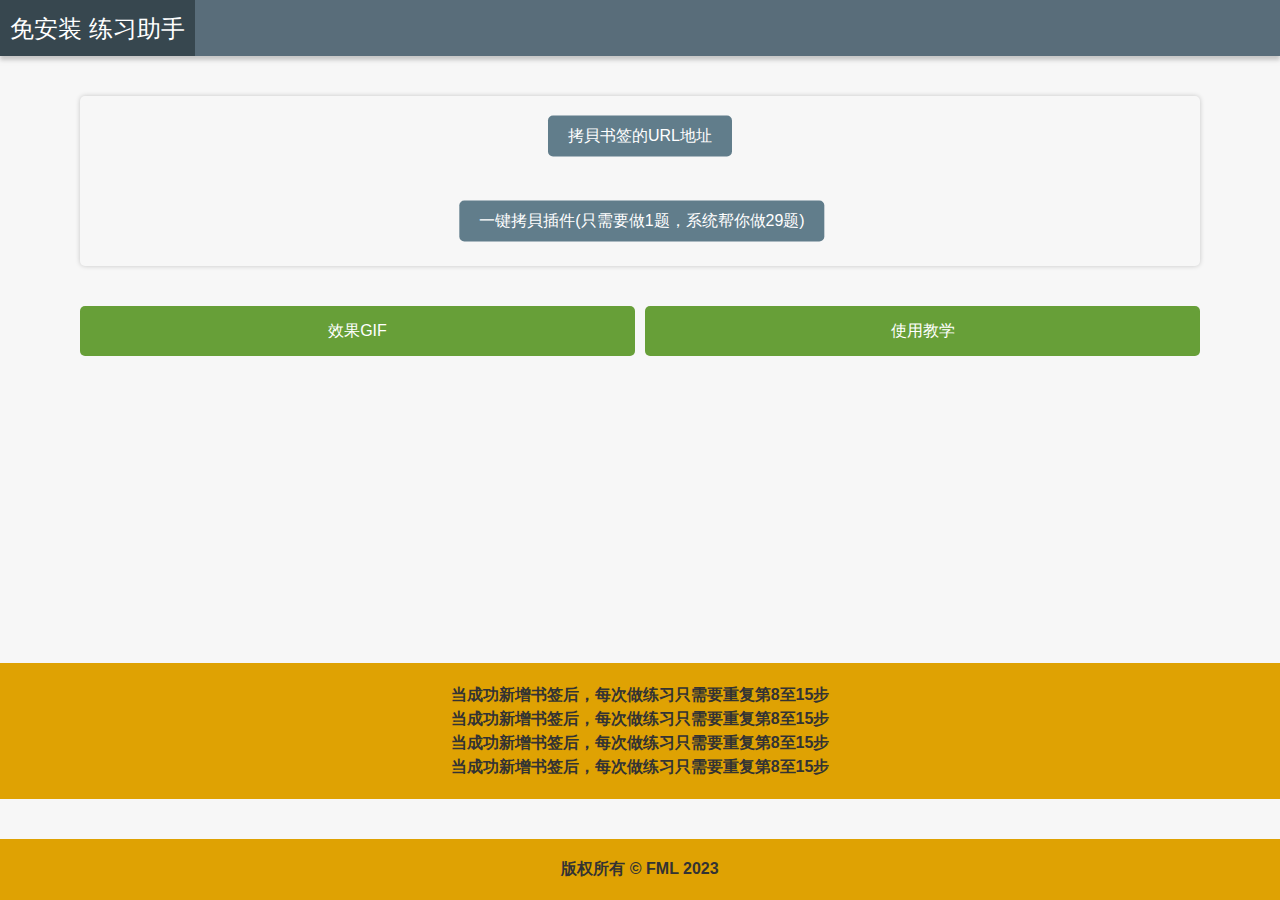
==== index.html @ 73ffdc84 "Add files via upload" ====
<!DOCTYPE html>
<html>

<head>
	<title>教学</title>
	<meta charset="UTF-8">
	<meta name="viewport" content="width=device-width, initial-scale=1, maximum-scale=0, user-scalable=0">
	<link rel="stylesheet" href="style.css">
	<link rel="stylesheet" href="assets/libs/cute-alert/style.css">
	<script src="script.js"></script>
	<script src="assets/libs/cute-alert/cute-alert.js"></script>
</head>

<body class="overflow-hidden">
	<div class="header">
		<a href="index.html">
			<div class="title">免安装 练习助手</div>
		</a>
	</div>
	<div class="site-content">
		<div class="wrapper">
			<div class="imgBorder">
				<div>
					<button id="bookmarkScript" class="copy-button center gradient-loop" href="">拷貝书签的URL地址</button>
				</div>
				<div>
					<button id="mainScript" class="copy-button center gradient-loop">一键拷貝插件(只需要做1题，系统帮你做29题)</button>
				</div>
			</div>
			<div class="inline-block-btn">
				<button class="gifBtn" onclick="window.location.href='preGif.html'">效果GIF</button>
				<button class="tutBtn" onclick="window.location.href='tut.html'">使用教学</button>
			</div>
		</div>
	</div>
	<div class="footerWraper">
		<footer>
			<p class="footer">
				当成功新增书签后，每次做练习只需要重复第8至15步<br>
				当成功新增书签后，每次做练习只需要重复第8至15步<br>
				当成功新增书签后，每次做练习只需要重复第8至15步<br>
				当成功新增书签后，每次做练习只需要重复第8至15步<br>
			</p>
			<div class="footer">版权所有 © FML 2023</div>
		</footer>
	</div>
</body>

</html>
---- style.css ----
.overflow-hidden {
    overflow: hidden;
}

.header {
    overflow: hidden;
    background-color: rgb(89, 109, 122);
    height: 56px;
    box-shadow: 0 4px 4px rgba(150, 150, 150, 0.5);
}

.title {
    font-size: 24px;
    padding-left: 20px;
    color: rgb(255, 255, 255);
    background-color: rgb(55, 71, 79);
    display: inline-block;
    padding: 15px 10px;
    line-height: 1.2;
    box-sizing: border-box;
}

.site-content {
    flex: 1 0 auto;
}

.center {
    position: relative;
    top: 50%;
    left: 50%;
    transform: translate(-50%, -50%);
}

#bookmarkme,
#bookmarkScript {
    background-color: rgb(97, 125, 139);
    /* Green */
    border: none;
    color: white;
    padding: 10px 20px;
    text-align: center;
    text-decoration: none;
    display: inline-block;
    font-size: 16px;
    margin: 4px 2px;
    cursor: pointer;
    margin: 40px 0;
}


.copy-button {
    background-color: rgb(97, 125, 139);
    /* Green */
    border: none;
    color: white;
    padding: 10px 20px;
    text-align: center;
    text-decoration: none;
    display: inline-block;
    font-size: 16px;
    margin: 4px 2px;
    cursor: pointer;
}

/* Define the animation */
@keyframes gradient-loop {
    0% {
        background-color: rgb(255, 0, 0);
    }

    25% {
        background-color: rgb(255, 255, 0);
    }

    50% {
        background-color: rgb(0, 255, 0);
    }

    75% {
        background-color: rgb(0, 255, 255);
    }

    100% {
        background-color: rgb(255, 0, 255);
    }
}

/* Apply the animation to the element */
/*.gradient-loop {
              animation: gradient-loop 5s linear infinite;
          }*/
/* Color scheme */
:root {
    --primary-color: rgb(103, 159, 56);
    --secondary-color: rgb(223, 162, 3);
    --text-color: #333;
    --background-color: #F7F7F7;
}

body {
    font-family: Arial, sans-serif;
    font-size: 16px;
    color: var(--text-color);
    background-color: var(--background-color);
    margin: 0;
    padding: 0;
}

h1 {
    font-size: 36px;
    font-weight: bold;
    text-align: center;
    margin: 40px 0;
    color: var(--primary-color);
}

h2 {
    font-size: 24px;
    font-weight: bold;
    margin: 20px 0;
    color: var(--primary-color);
}

p {
    line-height: 1.5;
    margin: 10px 0;
}

a {
    font-size: 20px;
    color: var(--primary-color);
    text-decoration: none;
    border-bottom: 2px solid var(--primary-color);
    transition: color 0.2s ease-in-out, border-bottom-color 0.2s ease-in-out !important;
}

a:hover {
    color: var(--secondary-color);
    border-bottom-color: var(--secondary-color);
}

button {
    background-color: var(--primary-color);
    color: #fff;
    border: none;
    padding: 10px 20px;
    font-size: 16px;
    border-radius: 5px;
    cursor: pointer;
    transition: background-color 0.2s ease-in-out;
}

button:hover {
    background-color: rgb(125, 140, 150) !important;
}

.inline-block-btn {
    display: flex;
    padding-top: 40px;
    justify-content: space-between;
}

.gifBtn,
.tutBtn {
    flex: 1;
    height: 50px;
    width: 100%;
    margin-right: 10px;
}

.tutBtn {
    margin-right: 0;
}


.wrapper {
    max-width: 1200px;
    margin: 0 auto;
    padding: 40px;
    box-sizing: border-box;
    flex: 1 0 auto;
}

.image-container {
    display: flex;
    flex-wrap: wrap;
    justify-content: center;
    gap: 20px;
    margin: 40px 0;
}

.imgBorder {
    border-radius: 5px;
    box-shadow: 0 0 5px rgba(0, 0, 0, 0.2);
    overflow: hidden;
    position: relative;
}

.imgBorder img {
    display: block;
    width: 100%;
    height: auto;
    object-fit: cover;
    transition: transform 0.2s ease-in-out;
}

.caption {
    text-align: center;
    font-size: 20px;
    font-weight: bold;
    position: absolute;
    bottom: 0;
    left: 0;
    width: 100%;
    padding: 10px;
    background-color: rgba(255, 255, 255, 0.8);
}

.footerWraper {
    position: absolute;
    left: 0;
    right: 0;
    bottom: 0;
    overflow: hidden;
}

.footer {
    width: 100%;
    font-size: 16px;
    color: var(--text-color);
    text-align: center;
    margin-top: 40px;
    padding-bottom: 20px;
    padding-top: 20px;
    font-weight: bold;
    background-color: var(--secondary-color);
}

.preGif {
    display: block;
    margin: auto;
    max-width: 320px;
}

@media only screen and (max-width: 768px) {
    .wrapper {
        width: 100%;
    }

    h1 {
        font-size: 24px;
        margin: 20px 0;
    }

    h2 {
        font-size: 20px;
        margin: 10px 0;
    }

    button {
        font-size: 14px;
        padding: 8px 16px;
    }
}
---- assets/libs/cute-alert/style.css ----
@import url('https://fonts.googleapis.com/css2?family=Open+Sans:wght@300;400;600;700&display=swap');
@import url('https://fonts.googleapis.com/css2?family=Dosis:wght@800&display=swap');

.alert-wrapper {
  display: flex;
  width: 100%;
  height: 100%;
  align-items: center;
  justify-content: center;
  margin: 0px auto;
  padding: 0px auto;
  left: 0;
  top: 0;
  overflow: hidden;
  position: fixed;
  background: rgb(0, 0, 0, 0.3);
  z-index: 999999;
}

@keyframes open-frame {
  0% {
    transform: scale(1);
  }
  25% {
    transform: scale(0.95);
  }
  50% {
    transform: scale(0.97);
  }
  75% {
    transform: scale(0.93);
  }
  100% {
    transform: scale(1);
  }
}

.alert-frame {
  background: #fff;
  min-height: 400px;
  width: 300px;
  box-shadow: 5px 5px 10px rgb(0, 0, 0, 0.2);
  border-radius: 10px;
  animation: open-frame 0.3s linear;
}

.alert-header {
  display: flex;
  flex-direction: row;
  height: 175px;
  border-top-left-radius: 5px;
  border-top-right-radius: 5px;
}

.alert-header-base {
  border-top-left-radius: 5px;
  border-top-right-radius: 5px;
}

.custom-img-wrapper {
  min-height: 145px;
  max-height: 20rem;
  overflow: scroll;
  display: flex;
  align-items: center;
  justify-content: center;
}

.alert-img {
  height: 80px;
  position: absolute;
  left: 0;
  right: 0;
  margin-left: auto;
  margin-right: auto;
  align-self: center;
}

.alert-close {
  width: 30px;
  height: 30px;
  display: flex;
  align-items: center;
  justify-content: center;
  font-family: 'Dosis', sans-serif;
  font-weight: 700;
  cursor: pointer;
  line-height: 30px;
}

.alert-close-default {
  color: rgb(0, 0, 0, 0.2);
  font-size: 16px;
  transition: color 0.5s;
  margin-left: auto;
  margin-right: 5px;
  margin-top: 5px;
}

.alert-close-circle {
  background: #e4eae7;
  color: #222;
  border-radius: 17.5px;
  margin-top: -15px;
  margin-right: -15px;
  font-size: 12px;
  transition: background 0.5s;
  margin-left: auto;
}

.alert-close-circle:hover {
  background: #fff;
}

.alert-close:hover {
  color: rgb(0, 0, 0, 0.5);
}

.alert-body {
  padding: 30px 30px;
  display: flex;
  flex-direction: column;
  text-align: center;
}

.alert-title {
  font-size: 18px !important;
  font-family: 'Open Sans', sans-serif;
  font-weight: 700;
  font-size: 15px;
  margin-bottom: 35px;
  color: #222;
  align-self: center;
}

.alert-message {
  font-size: 15px !important;
  color: #666;
  font-family: 'Open Sans', sans-serif;
  font-weight: 400;
  font-size: 15px;
  text-align: center;
  margin-bottom: 35px;
  line-height: 1.6;
  align-self: center;
}

.alert-button {
  min-width: 140px;
  height: 35px;
  border-radius: 20px;
  font-family: 'Open Sans', sans-serif;
  font-weight: 400;
  font-size: 15px;
  color: white;
  border: none;
  cursor: pointer;
  transition: background 0.5s;
  padding: 0 15px;
  align-self: center;
  display: inline-flex;
  align-items: center;
  justify-content: center;
}

.alert-button:focus {
  outline: 0;
}

.question-buttons {
  display: flex;
  flex-direction: row;
  justify-content: center;
}

.confirm-button {
  min-width: 100px;
  height: 35px;
  border-radius: 20px;
  font-family: 'Open Sans', sans-serif;
  font-weight: 400;
  font-size: 15px;
  color: white;
  border: none;
  cursor: pointer;
  transition: background 0.5s;
  padding: 0 15px;
  margin-right: 10px;
  display: inline-flex;
  align-items: center;
  justify-content: center;
}

.confirm-button:focus {
  outline: 0;
}

.cancel-button {
  min-width: 100px;
  height: 35px;
  border-radius: 20px;
  font-family: 'Open Sans', sans-serif;
  font-weight: 400;
  font-size: 15px;
  color: white;
  border: none;
  cursor: pointer;
  padding: 0;
  line-height: 1.6;
  transition: background 0.5s;
  padding: 0 15px;
  display: inline-flex;
  align-items: center;
  justify-content: center;
}

.cancel-button:focus {
  outline: 0;
}

@keyframes open-toast {
  0% {
    transform: scaleX(1) scaleY(1);
  }
  20%,
  45% {
    transform: scaleX(1.35) scaleY(0.1);
  }
  65% {
    transform: scaleX(0.8) scaleY(1.7);
  }
  80% {
    transform: scaleX(0.6) scaleY(0.85);
  }
  100% {
    transform: scaleX(1) scaleY(1);
  }
}

.toast-container {
  display: flex;
  flex-direction: column;
  top: 15px;
  right: 15px;
  position: fixed;
  z-index: 999999;
}

.toast-content {
  overflow: hidden;
  border-radius: 5px;
  box-shadow: 0 0 20px rgb(0, 0, 0, 0.2);
  animation: open-toast 0.3s linear;
}

.toast-content + .toast-content {
  margin-top: 10px;
}

.toast-frame {
  padding: 5px 15px;
  display: flex;
  min-width: 100px;
  height: 70px;
  border-top-left-radius: 10px;
  border-top-right-radius: 10px;
  align-items: center;
  flex-wrap: wrap;
}

.toast-body-img {
  height: 40px;
}

.toast-body {
  display: flex;
  align-items: center;
  width: 100%;
}

.toast-body-content {
  display: flex;
  flex-direction: column;
  width: 100%;
}

.toast-title {
  font-size: 16px !important;
  font-family: 'Open Sans', sans-serif;
  font-weight: bold;
  font-size: 15px;
  color: #fff;
  margin-left: 15px;
}

.toast-message {
  font-size: 13px !important;
  font-family: 'Open Sans', sans-serif;
  font-weight: 600;
  font-size: 15px;
  color: #fff;
  margin-left: 15px;
}

.toast-close {
  color: rgb(0, 0, 0, 0.2);
  font-family: 'Dosis', sans-serif;
  font-weight: 700;
  font-size: 16px;
  cursor: pointer;
  transition: color 0.5s;
  margin-left: 25px;
}

@keyframes timer {
  0% {
    width: 100%;
  }
  25% {
    width: 75%;
  }
  50% {
    width: 50%;
  }
  75% {
    width: 25%;
  }
  100% {
    width: 1%;
  }
}

.toast-timer {
  width: 1%;
  height: 5px;
}

.toast-close:hover {
  color: rgb(0, 0, 0, 0.5);
}

.error-bg {
  background: #d85261;
}

.success-bg {
  background: rgb(103, 159, 56);
}

.warning-bg {
  background: #fada5e;
}

.question-bg {
  background: #779ecb;
}

.error-btn:hover {
  background: #e5a4b4;
}

.success-btn:hover {
  background: #6edaa4;
}

.warning-btn:hover {
  background: #fcecae;
}

.info-btn:hover {
  background: #c3e6fb;
}

.question-btn:hover {
  background: #bacee4;
}

.error-timer {
  background: #e5a4b4;
}

.success-timer {
  background: #6edaa4;
}

.warning-timer {
  background: #fcecae;
}

.info-timer {
  background: #c3e6fb;
}

.info-bg {
  background: #88cef7;
}
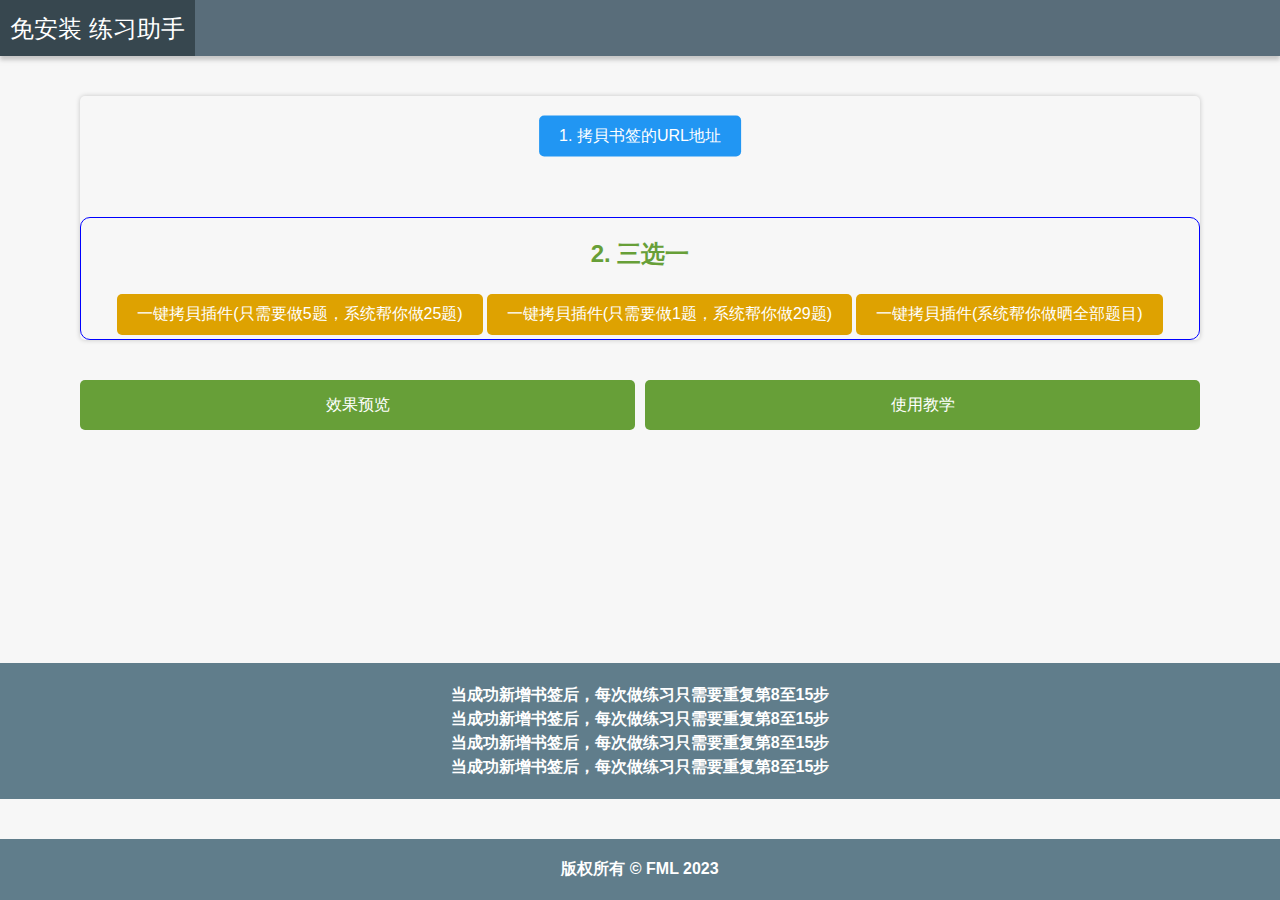
==== commit 97093ced: "Add files via upload" ====
--- a/index.html
+++ b/index.html
@@ -4,7 +4,7 @@
 <head>
 	<title>教学</title>
 	<meta charset="UTF-8">
-	<meta name="viewport" content="width=device-width, initial-scale=1, maximum-scale=0, user-scalable=0">
+	<meta name="viewport" content="width=device-width, initial-scale=1">
 	<link rel="stylesheet" href="style.css">
 	<link rel="stylesheet" href="assets/libs/cute-alert/style.css">
 	<script src="script.js"></script>
@@ -21,14 +21,19 @@
 		<div class="wrapper">
 			<div class="imgBorder">
 				<div>
-					<button id="bookmarkScript" class="copy-button center gradient-loop" href="">拷貝书签的URL地址</button>
+					<button id="bookmarkScript" class="copy-button center gradient-loop" style="background-color:#2196f3" href="">1. 拷貝书签的URL地址</button>
 				</div>
-				<div>
-					<button id="mainScript" class="copy-button center gradient-loop">一键拷貝插件(只需要做1题，系统帮你做29题)</button>
+				<div style="border: solid 1px blue; border-radius: 10px;">
+					<h2 style="text-align:center;">2. 三选一</h2>
+					<div class="midBox">					
+						<button id="mainScript25" class="copy-button gradient-loop" style="background-color:rgb(222, 162, 1);">一键拷貝插件(只需要做5题，系统帮你做25题)</button>
+						<button id="mainScript29" class="copy-button gradient-loop" style="background-color:rgb(222, 162, 1);">一键拷貝插件(只需要做1题，系统帮你做29题)</button>
+						<button id="mainScript30" class="copy-button gradient-loop" style="background-color:rgb(222, 162, 1);">一键拷貝插件(系统帮你做晒全部题目)</button>
+					</div>
 				</div>
 			</div>
 			<div class="inline-block-btn">
-				<button class="gifBtn" onclick="window.location.href='preGif.html'">效果GIF</button>
+				<button class="gifBtn" onclick="window.location.href='preGif.html'">效果预览</button>
 				<button class="tutBtn" onclick="window.location.href='tut.html'">使用教学</button>
 			</div>
 		</div>
--- a/style.css
+++ b/style.css
@@ -60,6 +60,11 @@
     font-size: 16px;
     margin: 4px 2px;
     cursor: pointer;
+}
+
+.midBox{
+	display:flex; 
+	justify-content:center;
 }
 
 /* Define the animation */
@@ -227,13 +232,13 @@
 .footer {
     width: 100%;
     font-size: 16px;
-    color: var(--text-color);
+    color: white;
     text-align: center;
     margin-top: 40px;
     padding-bottom: 20px;
     padding-top: 20px;
     font-weight: bold;
-    background-color: var(--secondary-color);
+    background-color: #607d8b;;
 }
 
 .preGif {
@@ -261,4 +266,11 @@
         font-size: 14px;
         padding: 8px 16px;
     }
+
+
+	.midBox{
+		display:flex; 
+		flex-direction: column;
+		justify-content:center;
+	}
 }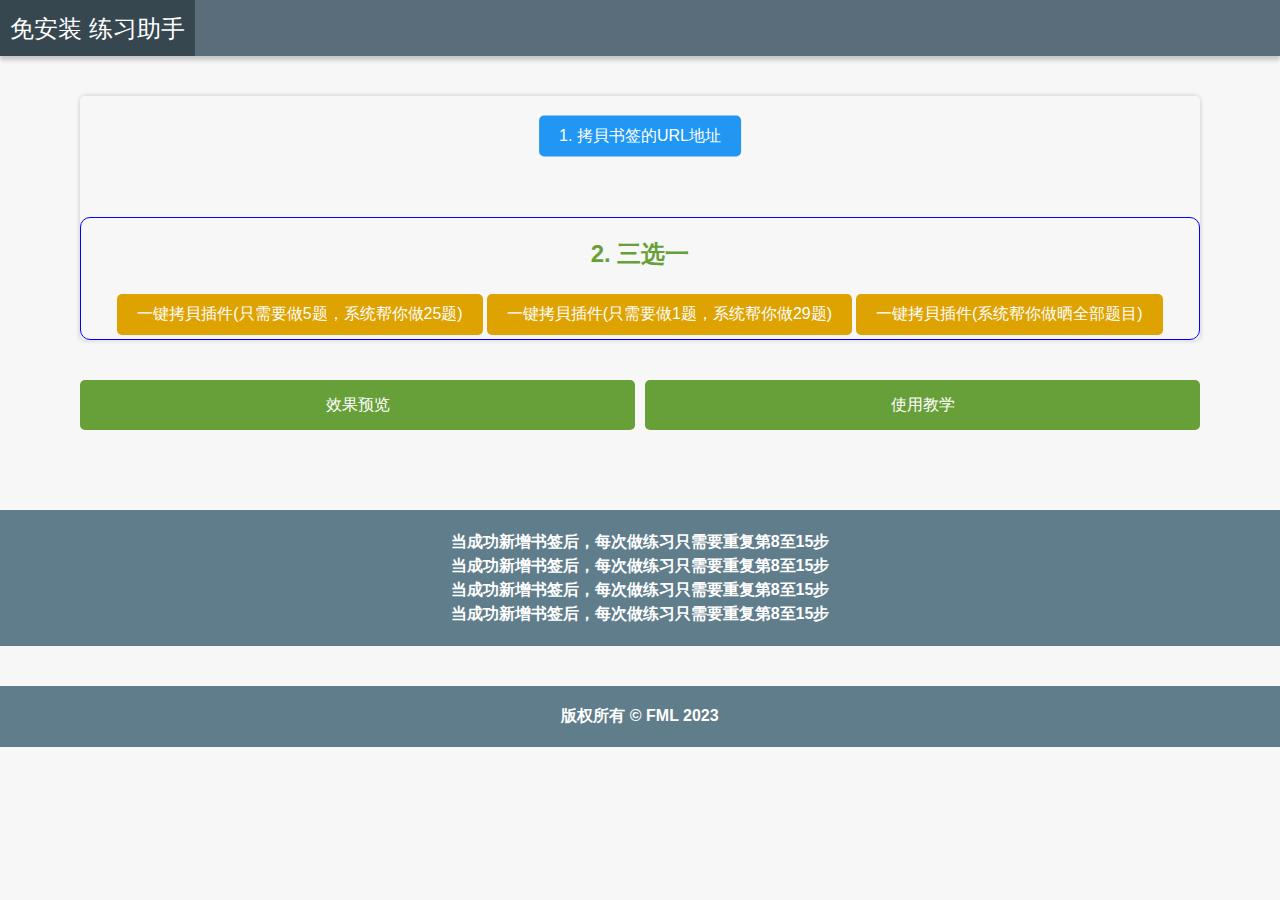
==== commit 1d87e2b0: "Add files via upload" ====
--- a/index.html
+++ b/index.html
@@ -12,10 +12,12 @@
 </head>
 
 <body class="overflow-hidden">
+
 	<div class="header">
 		<a href="index.html">
 			<div class="title">免安装 练习助手</div>
 		</a>
+
 	</div>
 	<div class="site-content">
 		<div class="wrapper">
--- a/style.css
+++ b/style.css
@@ -1,12 +1,15 @@
 .overflow-hidden {
-    overflow: hidden;
+    //overflow: hidden;
 }
 
 .header {
     overflow: hidden;
     background-color: rgb(89, 109, 122);
     height: 56px;
+	width: 100vw;
     box-shadow: 0 4px 4px rgba(150, 150, 150, 0.5);
+	position:fixed;
+	z-index:999;
 }
 
 .title {
@@ -22,6 +25,7 @@
 
 .site-content {
     flex: 1 0 auto;
+	padding-top: 56px;
 }
 
 .center {
@@ -222,11 +226,11 @@
 }
 
 .footerWraper {
-    position: absolute;
+    position: relative;
     left: 0;
     right: 0;
     bottom: 0;
-    overflow: hidden;
+    //overflow: hidden;
 }
 
 .footer {
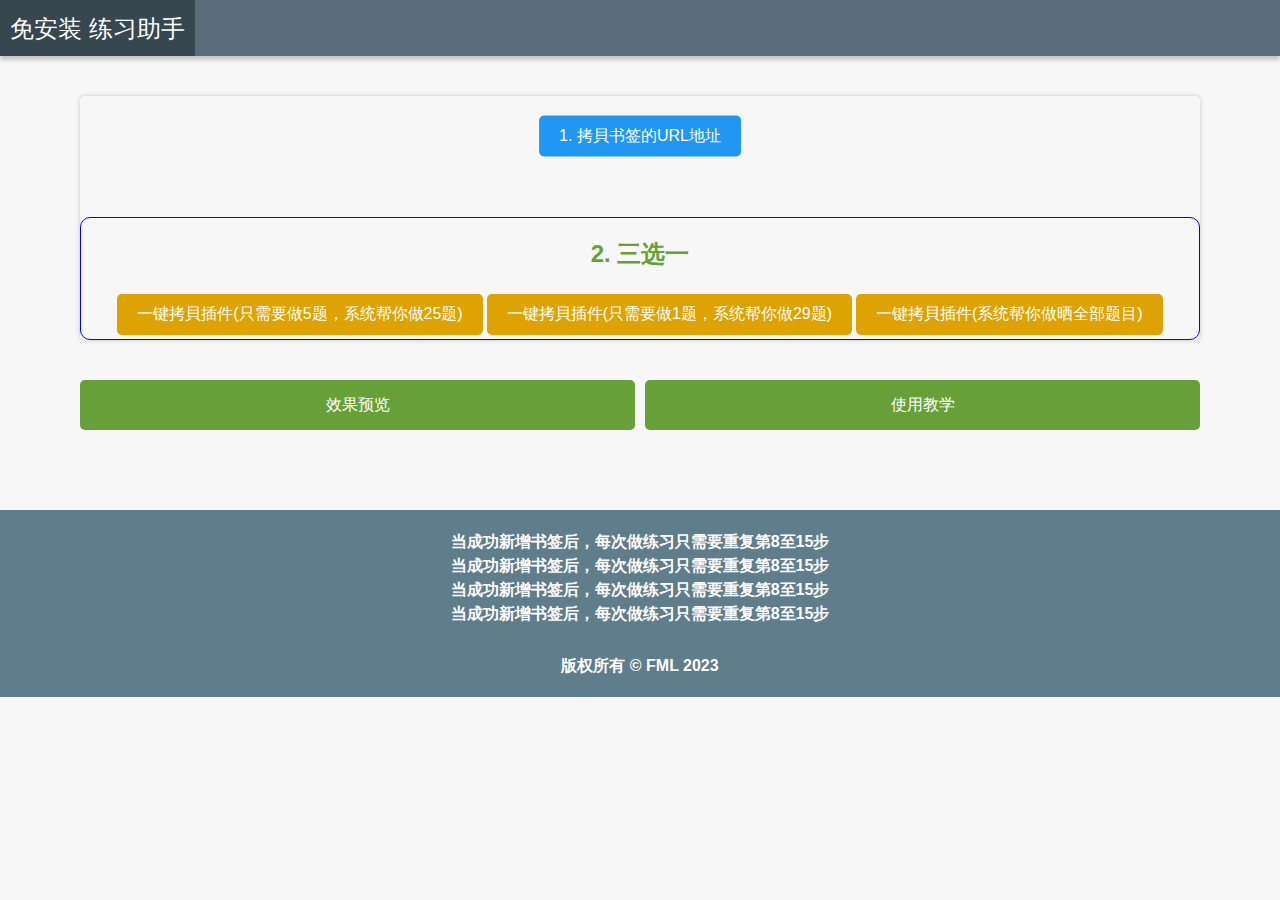
==== commit ef5df9f8: "Add files via upload" ====
--- a/index.html
+++ b/index.html
@@ -39,15 +39,16 @@
 				<button class="tutBtn" onclick="window.location.href='tut.html'">使用教学</button>
 			</div>
 		</div>
-	</div>
-	<div class="footerWraper">
-		<footer>
-			<p class="footer">
+		<p class="footer">
 				当成功新增书签后，每次做练习只需要重复第8至15步<br>
 				当成功新增书签后，每次做练习只需要重复第8至15步<br>
 				当成功新增书签后，每次做练习只需要重复第8至15步<br>
 				当成功新增书签后，每次做练习只需要重复第8至15步<br>
 			</p>
+	</div>
+	<div class="footerWraper">
+		<footer>
+			
 			<div class="footer">版权所有 © FML 2023</div>
 		</footer>
 	</div>
--- a/style.css
+++ b/style.css
@@ -24,8 +24,9 @@
 }
 
 .site-content {
-    flex: 1 0 auto;
+	flex: 1 0 auto;
 	padding-top: 56px;
+	height:60vh;
 }
 
 .center {
@@ -277,4 +278,4 @@
 		flex-direction: column;
 		justify-content:center;
 	}
-}+}
